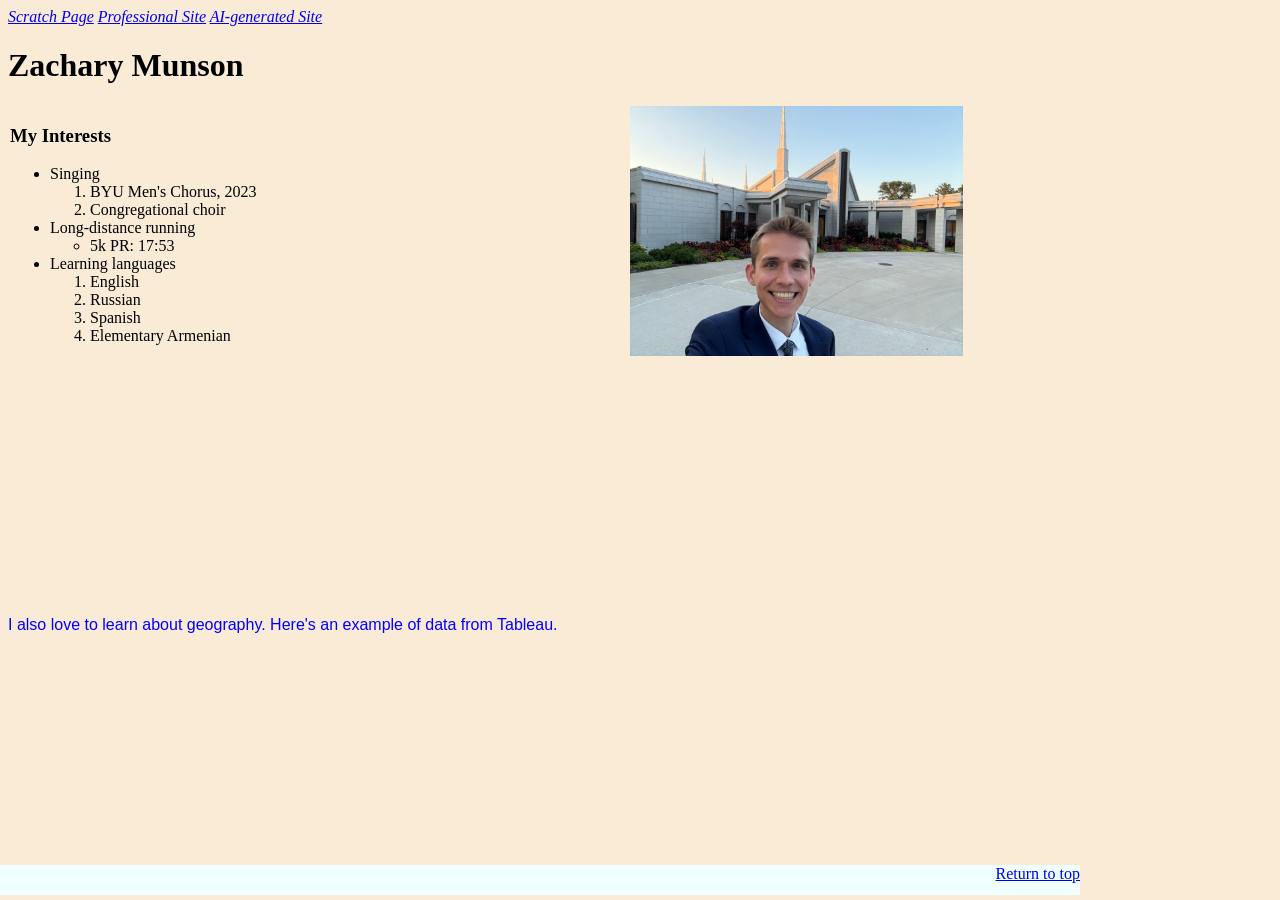
==== interests.html @ 3fb2ea59 "Add files via upload" ====
<!DOCTYPE html>
<html lang="en">
<head>
    <meta charset="UTF-8">
    <meta name="viewport" content="width=device-width, initial-scale=1.0">
    <title>Document</title>
    <link rel="stylesheet" href="css/mystylesscratch.css">
</head>
<body style="background-color: antiquewhite;">
<!--  Header -->
<nav>
    <span class="headerblock" id="top">
        <a href="#">Scratch Page</a>
        <a href="index.html">Professional Site</a>
        <a href="ai_app.html">AI-generated Site</a>
    </span>
</nav>
    <h1>Zachary Munson</h1>
<div class="leftblock">
    <!-- Main content: on the left -->
    <h3>My Interests</h3>
    <!-- Ordered list -->
    <ul class="list">
        <li>Singing
            <ol>
                <li>BYU Men's Chorus, 2023</li>
                <li>Congregational choir</li>
            </ol>
        </li>
        <li>Long-distance running
            <ul>
            <li>5k PR: 17:53 </li>
            </ul>
        </li>    
        <li>Learning languages
            <ol>
                <li>English</li>
                <li>Russian</li>
                <li>Spanish</li>
                <li>Elementary Armenian</li>
            </ol>
        </li>
    </ul>
</div>

<div class="rightblock">
<img src="assets/MeAtHouseofLord.jpeg" height="250px">
<iframe width="400" height="250" src="https://www.youtube.com/embed/m4LnMlESzWA?si=FUBgu7TGF9chW3ML" title="YouTube video player" frameborder="0" allow="accelerometer; autoplay; clipboard-write; encrypted-media; gyroscope; picture-in-picture; web-share" referrerpolicy="strict-origin-when-cross-origin" allowfullscreen></iframe>
</div>
<div>&nbsp;</div>
<div>&nbsp;</div>
<div>&nbsp;</div>
<div>&nbsp;</div>

<div class="map" style='position: absolute'>
<p class="impact blue">I also love to learn about geography. Here's an example of data from Tableau.</p>
<div class='tableauPlaceholder' id='viz1776120379446' style='position: relative'> 
    <!-- style='position: relative' was inside the above class too-->
    <noscript>
        <a href='#'>
            <img alt='Yearly rainfall by state, inches, 1971-2000. ' src='https:&#47;&#47;public.tableau.com&#47;static&#47;images&#47;Ra&#47;Rainfallbystate&#47;Sheet1&#47;1_rss.png' style='border: none' />
        </a>
    </noscript>
    <object class='tableauViz'  style='display:none;'>
        <param name='host_url' value='https%3A%2F%2Fpublic.tableau.com%2F' /> 
        <param name='embed_code_version' value='3' />
        <param name='site_root' value='' />
        <param name='name' value='Rainfallbystate&#47;Sheet1' />
        <param name='tabs' value='no' /><param name='toolbar' value='yes' />
        <param name='static_image' value='https:&#47;&#47;public.tableau.com&#47;static&#47;images&#47;Ra&#47;Rainfallbystate&#47;Sheet1&#47;1.png' />
        <param name='animate_transition' value='yes' />
        <param name='display_static_image' value='yes' />
        <param name='display_spinner' value='yes' />
        <param name='display_overlay' value='yes' />
        <param name='display_count' value='yes' />
        <param name='language' value='en-US' />
    </object>
</div>        
</div>

<script type='text/javascript'>                    
    var divElement = document.getElementById('viz1776120379446');                    
    var vizElement = divElement.getElementsByTagName('object')[0];                    
    vizElement.style.width='100%';vizElement.style.height=(divElement.offsetWidth*0.75)+'px';                    
    var scriptElement = document.createElement('script');                    
    scriptElement.src = 'https://public.tableau.com/javascripts/api/viz_v1.js';                    
    vizElement.parentNode.insertBefore(scriptElement, vizElement);                
</script>

 <!-- Footer -->
<span class="footerblock">
    <a href="#top">Return to top</a>
</span>
</body>
</html>
---- css/mystylesscratch.css ----
.headerblock{
    position: relative;
    font-style: italic;
    height: 10px;
}

.leftblock{
    position: absolute;
    /* top: 14px; */
    left: 10px;
    width: 50%;
    /* bottom: 200px; */
}

.rightblock{
    position: absolute;
    /* top: 14px; */
    right: 10px;
    width: 50%;
    /* bottom: 200px; */
}

.impact{
    font-family: Impact, Haettenschweiler, 'Arial Narrow Bold', sans-serif;
}

.blue{
    color: blue;
}

.map{
    position: relative;
    top: 600px;
    width: 1000px;
    
}

.footerblock{
    position: fixed;
    bottom: 5px;
    height: 30px;
    left: 0px;
    right: 200px;
    background-color: azure;
    text-align: right;
}
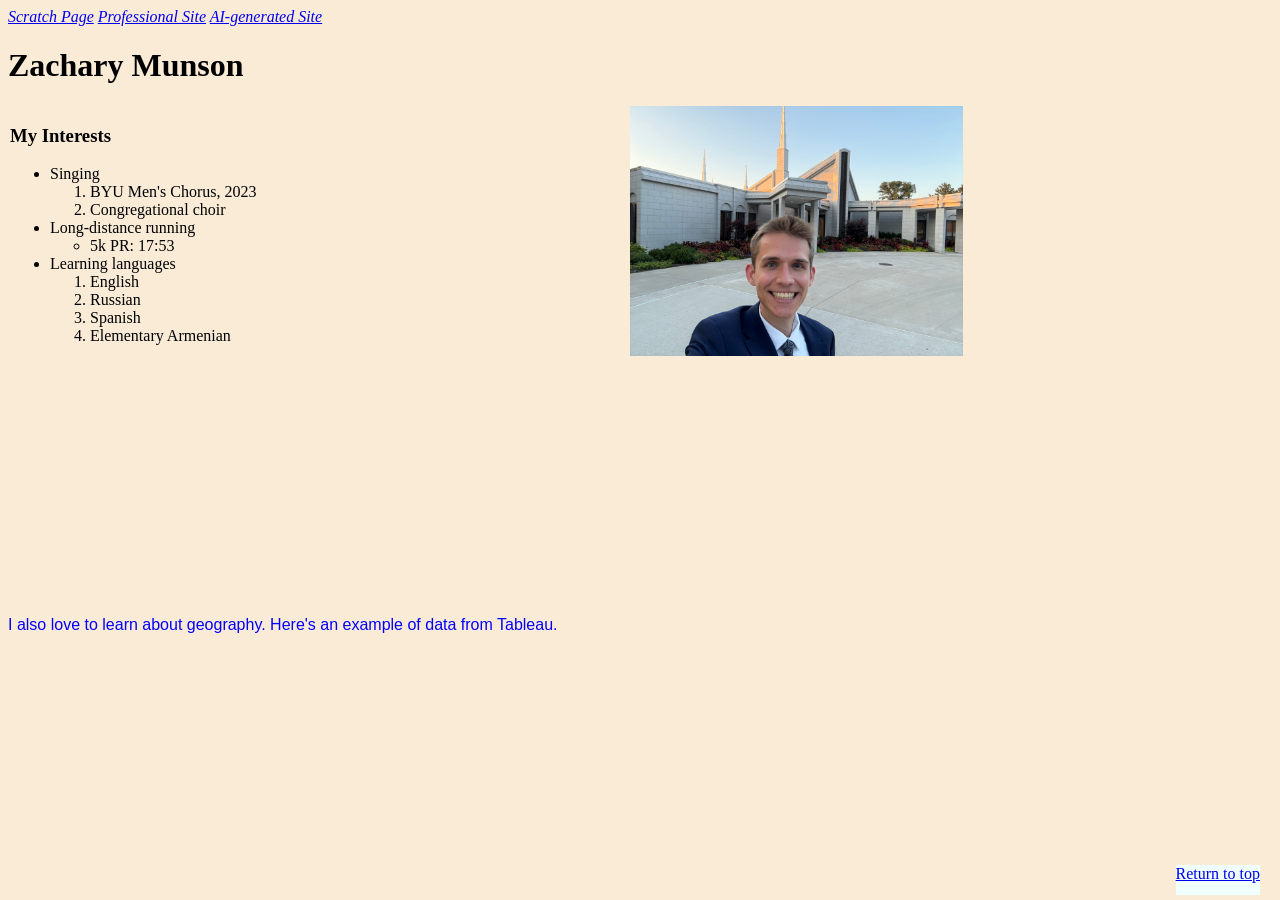
==== commit 3ec5e625: "Add files via upload" ====
--- a/interests.html
+++ b/interests.html
@@ -3,7 +3,7 @@
 <head>
     <meta charset="UTF-8">
     <meta name="viewport" content="width=device-width, initial-scale=1.0">
-    <title>Document</title>
+    <title>Zachary Munson | Interests</title>
     <link rel="stylesheet" href="css/mystylesscratch.css">
 </head>
 <body style="background-color: antiquewhite;">
--- a/css/mystylesscratch.css
+++ b/css/mystylesscratch.css
@@ -40,8 +40,8 @@
     position: fixed;
     bottom: 5px;
     height: 30px;
-    left: 0px;
-    right: 200px;
+    right: 20px;
     background-color: azure;
     text-align: right;
+    text-decoration: none;
 }
